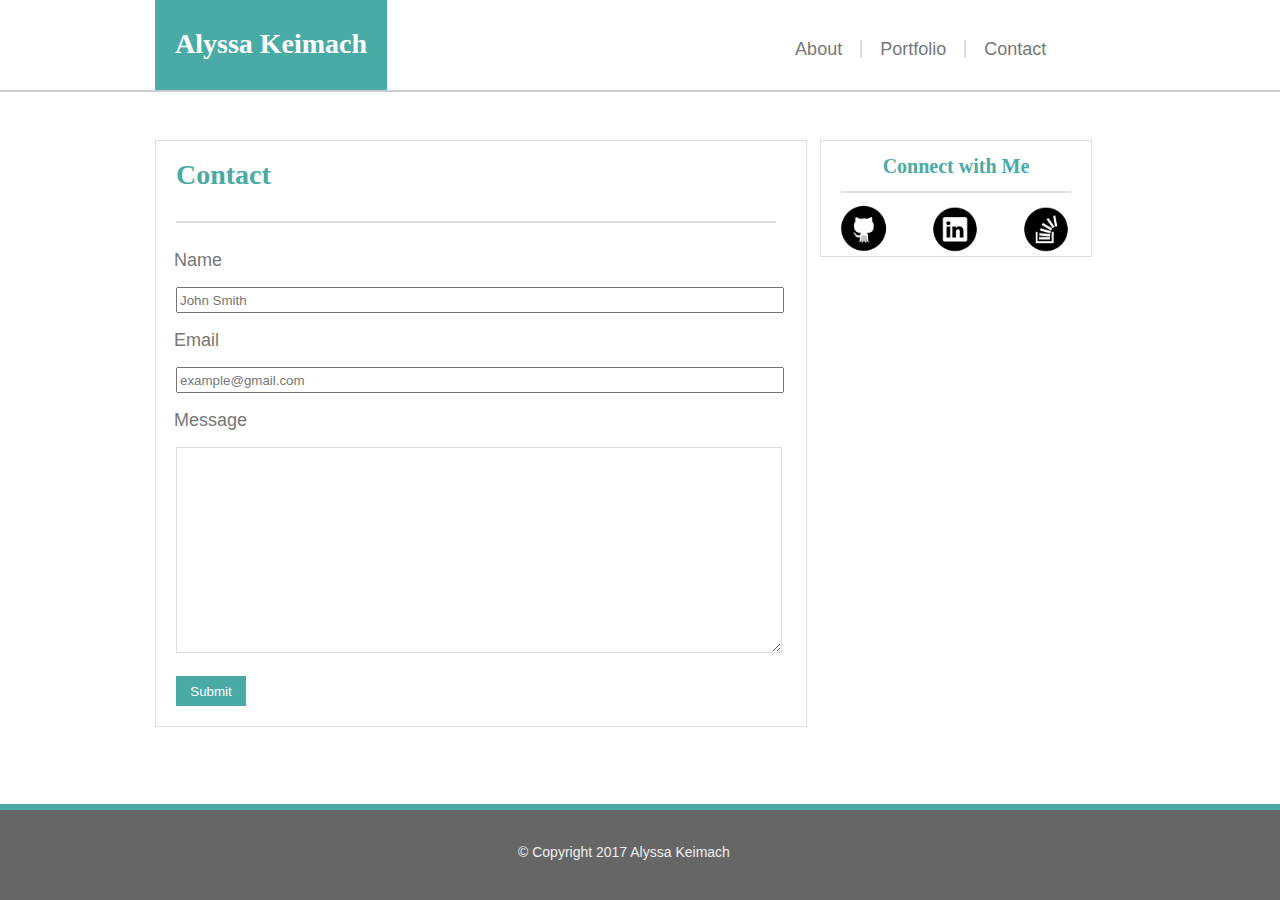
==== contact.html @ 94d29dea "formatting updates" ====
<!DOCTYPE html>
<html lang="en-us">

<head>
    <meta charset="utf-8">
    <link rel="stylesheet" type="text/css" href="assets/css/reset.css">
    <link rel="stylesheet" type="text/css" href="assets/css/style.css">
    <title>Alyssa Keimach | Contact</title>

</head>

<body>

    <header>

        <nav class="navigation-bar">

            <h1 class="invert-colors">Alyssa Keimach</h1>

            <ul>

                <li><a href="index.html">About</a></li>

                <li><a href="portfolio.html">Portfolio</a></li>

                <li><a href="contact.html">Contact</a></li>

            </ul>

        </nav>

    </header>

    <section class="content-main">

        <h1>Contact</h1>

        <div class="line"></div>

        <form action="https://formspree.io/alyssakeimach@gmail.com" method="POST">
            <p>Name</p>
            <input class="contact-box" type="text" name="name-input" value="John Smith">

            <p>Email</p>
            <input class="contact-box" type="text" name="_replyto" value="example@gmail.com">

            <p>Message</p>
            <textarea class="contact-box message-box" name="message-input"></textarea>

            <br>
            <input class="contact-box submit-box" type="submit" value="Submit">

        </form>

    </section>

    <section class="content-connect">

        <h2>Connect with Me</h2>

        <div class="line line-small"></div>

        <a href="https://github.com/akeimach" target="_blank">
            <img src="assets/images/icon_github.png" alt="Github" width="50" height="50">
        </a>

        <a href="https://www.linkedin.com/in/akeimach/" target="_blank">
            <img src="assets/images/icon_linkedin.png" alt="LinkedIn" width="50" height="50">
        </a>

        <a href="https://stackoverflow.com/users/4525770/alyssakm" target="_blank">
            <img src="assets/images/icon_stackoverflow.png" alt="StackOverflow" width="50" height="50">
        </a>

    </section>

    <footer>

        <p class="footer-text">© Copyright 2017 Alyssa Keimach</p>

    </footer>

</body>

</html>
---- assets/css/style.css ----
body {
    background-image: url("../images/eight_horns.png");
}

header, footer, section {
    overflow: auto;
    width: 100%;
    padding: 0px;
    border-style: solid;
}

header {
    position: fixed;
    top: 0px;
    height: 90px;
    background: #ffffff; /* white */
    border-bottom-color: #cccccc; /* lightest grey */
    border-bottom-width: 2px;
}

footer {
    position: fixed;
    bottom: 0px;
    height: 90px;
    background: #666666; /* dark grey */
    border-top-color: #4aaaa5;
    border-top-width: 6px;
}

section {
    position: relative;
    float: left;
    z-index: -1;
    margin-top: 140px;
    margin-bottom: 140px;
    background: #ffffff;
    border-color: #dddddd; /* light grey */
    border-width: 1px;
}

p, a {
    font-family: 'Arial','Helvetica Neue',Helvetica,sans-serif;
    font-size: 18px;
    padding: 18px;
    color: #777777; /* medium grey */
    text-decoration: none;
}

h1, h2 {
    font-family: 'Georgia',Times,Times New Roman,serif;
    font-weight: bold;
    color: #4aaaa5;
}

h1 {
    font-size: 28px;
    height: 40px;
    padding: 20px;
}

h2 {
    font-size: 20px;
    padding: 15px;
    text-align: center;
}

.invert-colors {
    background: #4aaaa5;
    color: #ffffff;
}

h1:hover, h2:hover {
    background: #4aaaa5; /* teal */
    color: #ffffff;
    transition: 0.4s;
}

.invert-colors:hover {
    background: #ffffff;
    color: #4aaaa5;
    transition: 0.4s;
}

/* Spacing for main body area */
.content-main {
    position: absolute; /* remain stationary during window resize */
    width: 650px;
    margin-left: 155px;
}

.content-connect {
    position: absolute;
    width: 270px;
    margin-left: 820px;
}

/* Header and navigation bar */
.navigation-bar h1 {
    float: left;
    padding-top: 30px;
    margin-left: 155px;
    margin-right: 390px;
}

.navigation-bar li {
    float: left;
    margin-top: 40px;
    border-right: solid 2px #dddddd;
}

.navigation-bar li:last-child {
    border: 0px;
}

.navigation-bar a:hover {
    color: #4aaaa5;
    transition: 0.4s;
}

.footer-text {
    font-size: 14px;
    padding-top: 35px;
    margin-left: 500px;
    color: #eeeeee;    
}

.line {
    width: 600px;
    height: 2px;
    margin-left: 20px;
    margin-bottom: 10px;
    background: #dddddd;
}

.line-small {
    width: 230px;
}

/* Formatting for boxes on the contact me page */
.contact-box {
    width: 600px;
    height: 20px;
    margin-left: 20px;
    color: #777777;
}

.message-box {
    height: 200px;
    border-color: #dddddd;
}

.submit-box {
    height: 30px;
    width: 70px;
    margin: 20px;
    background: #4aaaa5;
    color: #ffffff;
    border: 0;
    border-radius: 0px;
}

/* Image container for left floating images */
.image-container {
    position: relative;
    float: left;
}

.image-container img:hover {
    opacity: 0.8;
    transition: 0.4s;
}

.image-container img {
    height: 200px;
    width: 240px;
    padding: 20px;
}

.image-container h2 {
    position: absolute;
    top: 140px;
    left: 20px;
    height: 10px;
    width: 210px;
    font-weight: normal;
}
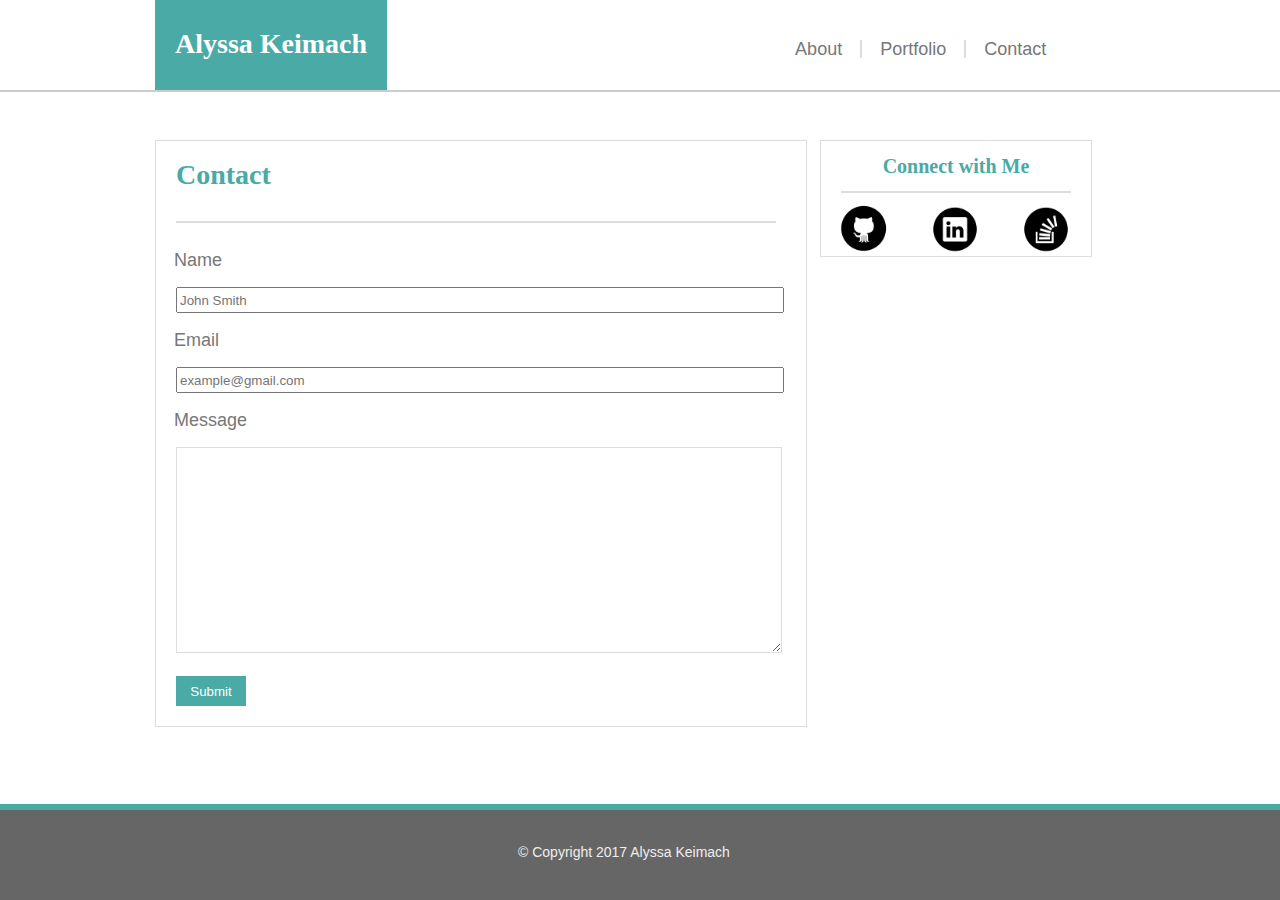
==== commit 9fe69af1: "placeholder form fix" ====
--- a/contact.html
+++ b/contact.html
@@ -39,10 +39,10 @@
 
         <form action="https://formspree.io/alyssakeimach@gmail.com" method="POST">
             <p>Name</p>
-            <input class="contact-box" type="text" name="name-input" value="John Smith">
+            <input class="contact-box" type="text" name="name-input" placeholder="John Smith">
 
             <p>Email</p>
-            <input class="contact-box" type="text" name="_replyto" value="example@gmail.com">
+            <input class="contact-box" type="text" name="_replyto" placeholder="example@gmail.com">
 
             <p>Message</p>
             <textarea class="contact-box message-box" name="message-input"></textarea>
